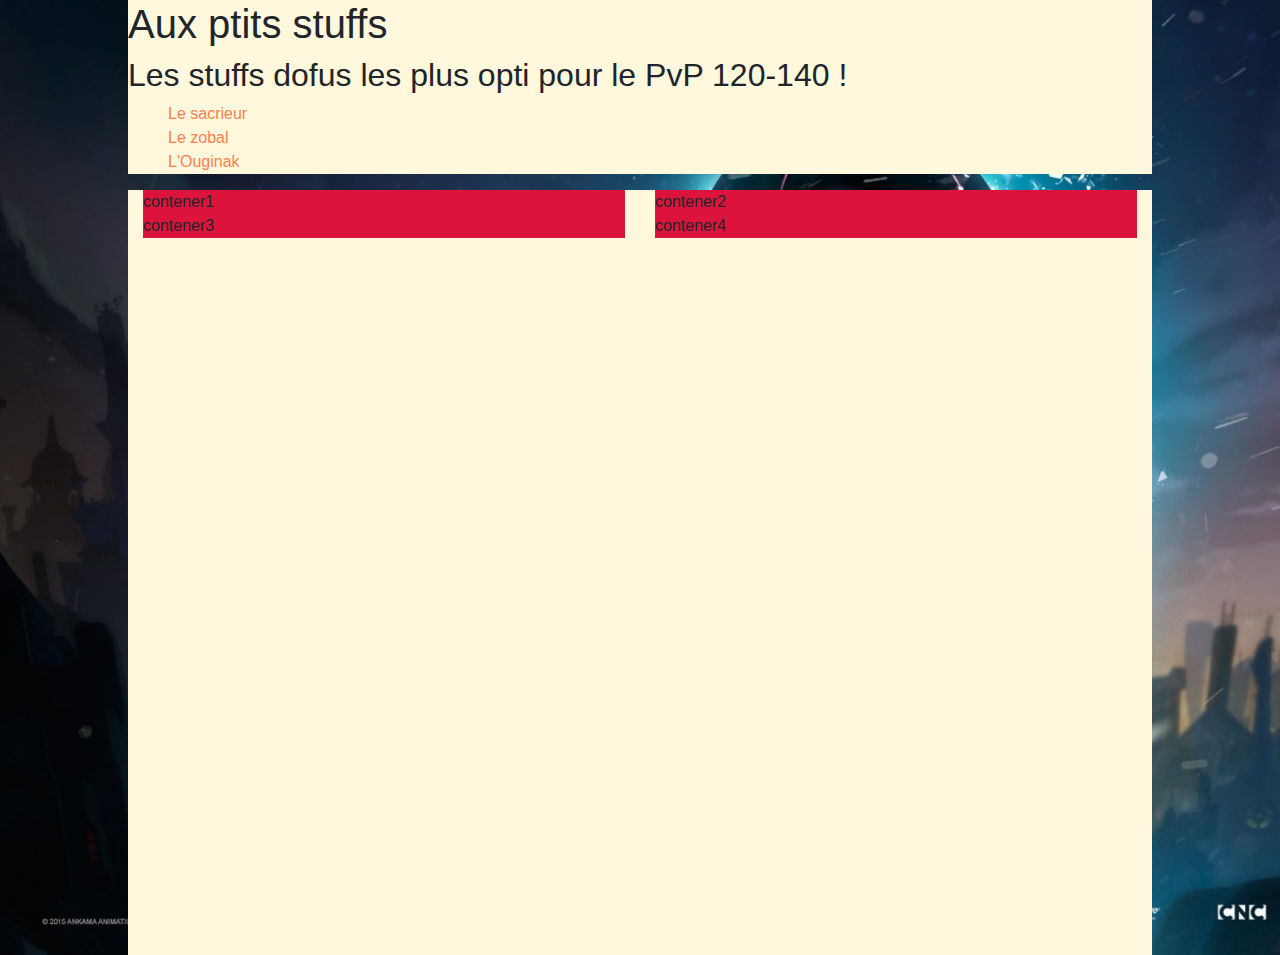
==== Projet site dofus/Pages/index.html @ 50a48dbe "Add files via upload" ====
<!DOCTYPE html>
<html lang="fr">
<head>
  <meta charset="UTF-8">
  <script src="https://code.jquery.com/jquery-3.5.1.slim.min.js" integrity="sha384-DfXdz2htPH0lsSSs5nCTpuj/zy4C+OGpamoFVy38MVBnE+IbbVYUew+OrCXaRkfj" crossorigin="anonymous"></script>
  <script src="https://cdn.jsdelivr.net/npm/popper.js@1.16.1/dist/umd/popper.min.js" integrity="sha384-9/reFTGAW83EW2RDu2S0VKaIzap3H66lZH81PoYlFhbGU+6BZp6G7niu735Sk7lN" crossorigin="anonymous"></script>
  <script src="https://stackpath.bootstrapcdn.com/bootstrap/4.5.2/js/bootstrap.min.js" integrity="sha384-B4gt1jrGC7Jh4AgTPSdUtOBvfO8shuf57BaghqFfPlYxofvL8/KUEfYiJOMMV+rV" crossorigin="anonymous"></script>
  <meta name="viewport" content="width=device-width, initial-scale=1.0">
  <link rel="stylesheet" href="https://stackpath.bootstrapcdn.com/bootstrap/4.5.2/css/bootstrap.min.css" integrity="sha384-JcKb8q3iqJ61gNV9KGb8thSsNjpSL0n8PARn9HuZOnIxN0hoP+VmmDGMN5t9UJ0Z" crossorigin="anonymous">
  <link rel="stylesheet" href="../Style/Style.css">
  <title>Aux ptits stuffs</title>
</head>
<body>
  <header>
    <div class="logo">
      <h1>Aux ptits stuffs</h1>
      <h2>Les stuffs dofus les plus opti pour le PvP 120-140 !</h2>
    </div>
    <nav>
      <ul>
        <li><a href="">Le sacrieur</a></li>
        <li><a href="">Le zobal</a></li>
        <li><a href="">L'Ouginak</a></li>
      </ul>
    </nav>
  </header>
  <main class="container-fluid">
    <div class="row">
      <div class="col-6">
        <div class="contener contener1">
          contener1
        </div>
      </div>   
      <div class="col-6">
        <div class="contener contener2">
          contener2
        </div>
      </div>
    </div>
    <div class="row">
      <div class="col-6">
        <div class="contener contener3">
          contener3
        </div>
      </div>
      <div class="col-6">
        <div class="contener contener4">
          contener4
        </div>
      </div>
    </div>
  </main>
  <footer>

  </footer>
</body>
</html>
---- Projet site dofus/Style/Style.css ----
body {
  margin-left: 10%;
  margin-right: 10%;
  background-image: url("../Ressources/main-background.jpg");
  background-size: cover;
}

body header {
  background: cornsilk;
}

body main {
  height: 80vh;
  background: cornsilk;
}

body footer {
  background: cornsilk;
  height: 5vh;
}

.contener {
  background: crimson;
}

ul li {
  list-style-type: none;
}

a {
  color: coral;
}
/*# sourceMappingURL=Style.css.map */
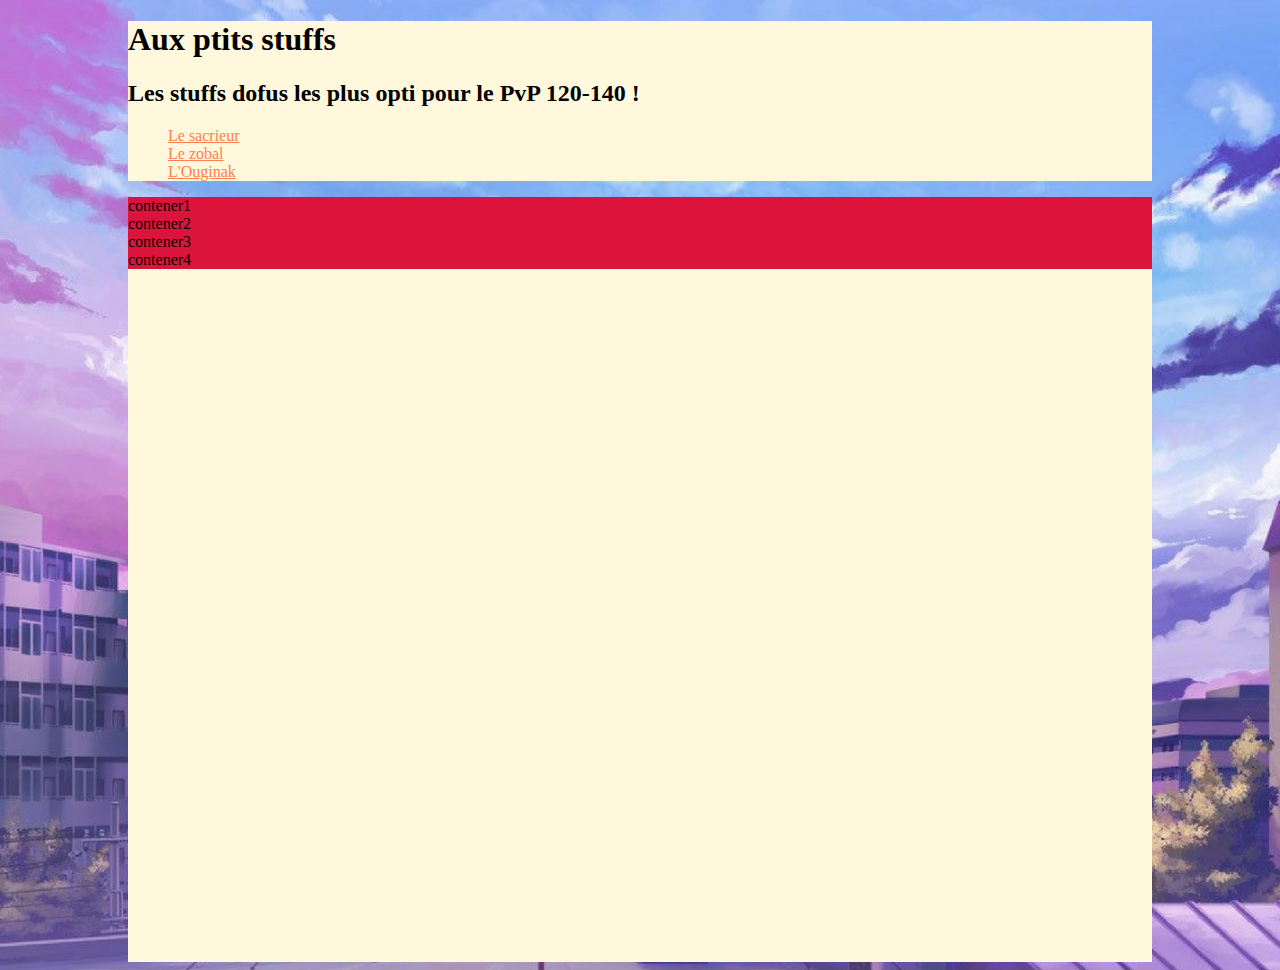
==== commit 3f2b4216: "V1.0 Of the main page achieved. Work in progress on projet site dofus." ====
--- a/Projet site dofus/Pages/index.html
+++ b/Projet site dofus/Pages/index.html
@@ -2,11 +2,7 @@
 <html lang="fr">
 <head>
   <meta charset="UTF-8">
-  <script src="https://code.jquery.com/jquery-3.5.1.slim.min.js" integrity="sha384-DfXdz2htPH0lsSSs5nCTpuj/zy4C+OGpamoFVy38MVBnE+IbbVYUew+OrCXaRkfj" crossorigin="anonymous"></script>
-  <script src="https://cdn.jsdelivr.net/npm/popper.js@1.16.1/dist/umd/popper.min.js" integrity="sha384-9/reFTGAW83EW2RDu2S0VKaIzap3H66lZH81PoYlFhbGU+6BZp6G7niu735Sk7lN" crossorigin="anonymous"></script>
-  <script src="https://stackpath.bootstrapcdn.com/bootstrap/4.5.2/js/bootstrap.min.js" integrity="sha384-B4gt1jrGC7Jh4AgTPSdUtOBvfO8shuf57BaghqFfPlYxofvL8/KUEfYiJOMMV+rV" crossorigin="anonymous"></script>
   <meta name="viewport" content="width=device-width, initial-scale=1.0">
-  <link rel="stylesheet" href="https://stackpath.bootstrapcdn.com/bootstrap/4.5.2/css/bootstrap.min.css" integrity="sha384-JcKb8q3iqJ61gNV9KGb8thSsNjpSL0n8PARn9HuZOnIxN0hoP+VmmDGMN5t9UJ0Z" crossorigin="anonymous">
   <link rel="stylesheet" href="../Style/Style.css">
   <title>Aux ptits stuffs</title>
 </head>
@@ -24,30 +20,18 @@
       </ul>
     </nav>
   </header>
-  <main class="container-fluid">
-    <div class="row">
-      <div class="col-6">
-        <div class="contener contener1">
-          contener1
-        </div>
-      </div>   
-      <div class="col-6">
-        <div class="contener contener2">
-          contener2
-        </div>
-      </div>
+  <main>
+    <div class="contener contenu1">
+      contener1
+    </div>   
+    <div class="contener contenu2">
+      contener2
     </div>
-    <div class="row">
-      <div class="col-6">
-        <div class="contener contener3">
-          contener3
-        </div>
-      </div>
-      <div class="col-6">
-        <div class="contener contener4">
-          contener4
-        </div>
-      </div>
+    <div class="contener contenu3">
+      contener3
+    </div>
+    <div class="contener contenu4">
+      contener4
     </div>
   </main>
   <footer>
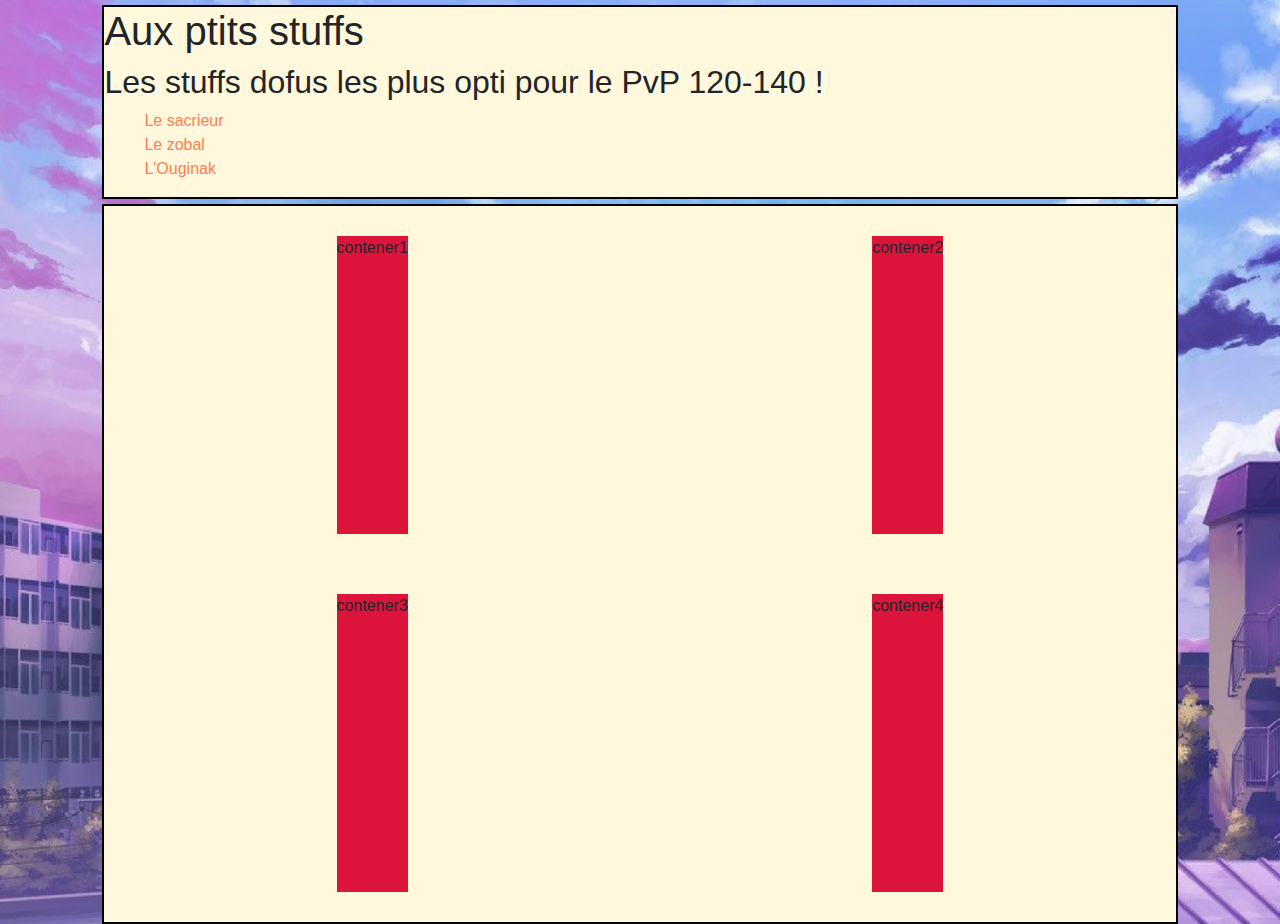
==== commit 64de2ae8: "Achieving main page v 1.1 (definitive atm). WIP on Projet site dofus, working on the CSS gor the mai" ====
--- a/Projet site dofus/Pages/index.html
+++ b/Projet site dofus/Pages/index.html
@@ -3,6 +3,7 @@
 <head>
   <meta charset="UTF-8">
   <meta name="viewport" content="width=device-width, initial-scale=1.0">
+  <link rel="stylesheet" href="https://stackpath.bootstrapcdn.com/bootstrap/4.5.2/css/bootstrap.min.css" integrity="sha384-JcKb8q3iqJ61gNV9KGb8thSsNjpSL0n8PARn9HuZOnIxN0hoP+VmmDGMN5t9UJ0Z" crossorigin="anonymous">
   <link rel="stylesheet" href="../Style/Style.css">
   <title>Aux ptits stuffs</title>
 </head>
@@ -20,20 +21,20 @@
       </ul>
     </nav>
   </header>
-  <main>
-    <div class="contener contenu1">
-      contener1
-    </div>   
-    <div class="contener contenu2">
-      contener2
-    </div>
-    <div class="contener contenu3">
-      contener3
-    </div>
-    <div class="contener contenu4">
-      contener4
-    </div>
-  </main>
+    <main>
+      <div class="contener">
+        contener1
+      </div>
+      <div class="contener">   
+        contener2
+      </div>
+      <div class="contener">
+        contener3
+      </div>
+      <div class="contener">
+        contener4
+      </div>
+    </main>
   <footer>
 
   </footer>
--- a/Projet site dofus/Style/Style.css
+++ b/Projet site dofus/Style/Style.css
@@ -1,26 +1,45 @@
 body {
-  margin-left: 10%;
-  margin-right: 10%;
+  margin-left: 8%;
+  margin-right: 8%;
   background-image: url("../Ressources/main-background.jpg");
   background-size: cover;
 }
 
 body header {
+  margin-top: 5px;
+  margin-bottom: 5px;
   background: cornsilk;
+  border: 2px solid black;
 }
 
 body main {
+  background: cornsilk;
+  border: 2px solid black;
+  display: -ms-grid;
+  display: grid;
+  -ms-grid-columns: 1fr 1fr;
+      grid-template-columns: 1fr 1fr;
+  -ms-grid-rows: 1fr 1fr;
+      grid-template-rows: 1fr 1fr;
   height: 80vh;
-  background: cornsilk;
-}
-
-body footer {
-  background: cornsilk;
-  height: 5vh;
 }
 
 .contener {
   background: crimson;
+  margin: 30px;
+  max-width: 600px;
+  -ms-grid-column-align: center;
+      justify-self: center;
+  -webkit-transform: scale(1);
+  transform: scale(1);
+  -webkit-transition: .3s ease-in-out;
+  transition: .3s ease-in-out;
+}
+
+.contener:hover {
+  -webkit-transform: scale(1.1);
+  transform: scale(1.1);
+  background-color: blue;
 }
 
 ul li {
@@ -30,4 +49,4 @@
 a {
   color: coral;
 }
-/*# sourceMappingURL=Style.css.map */+/*# sourceMappingURL=style.css.map */